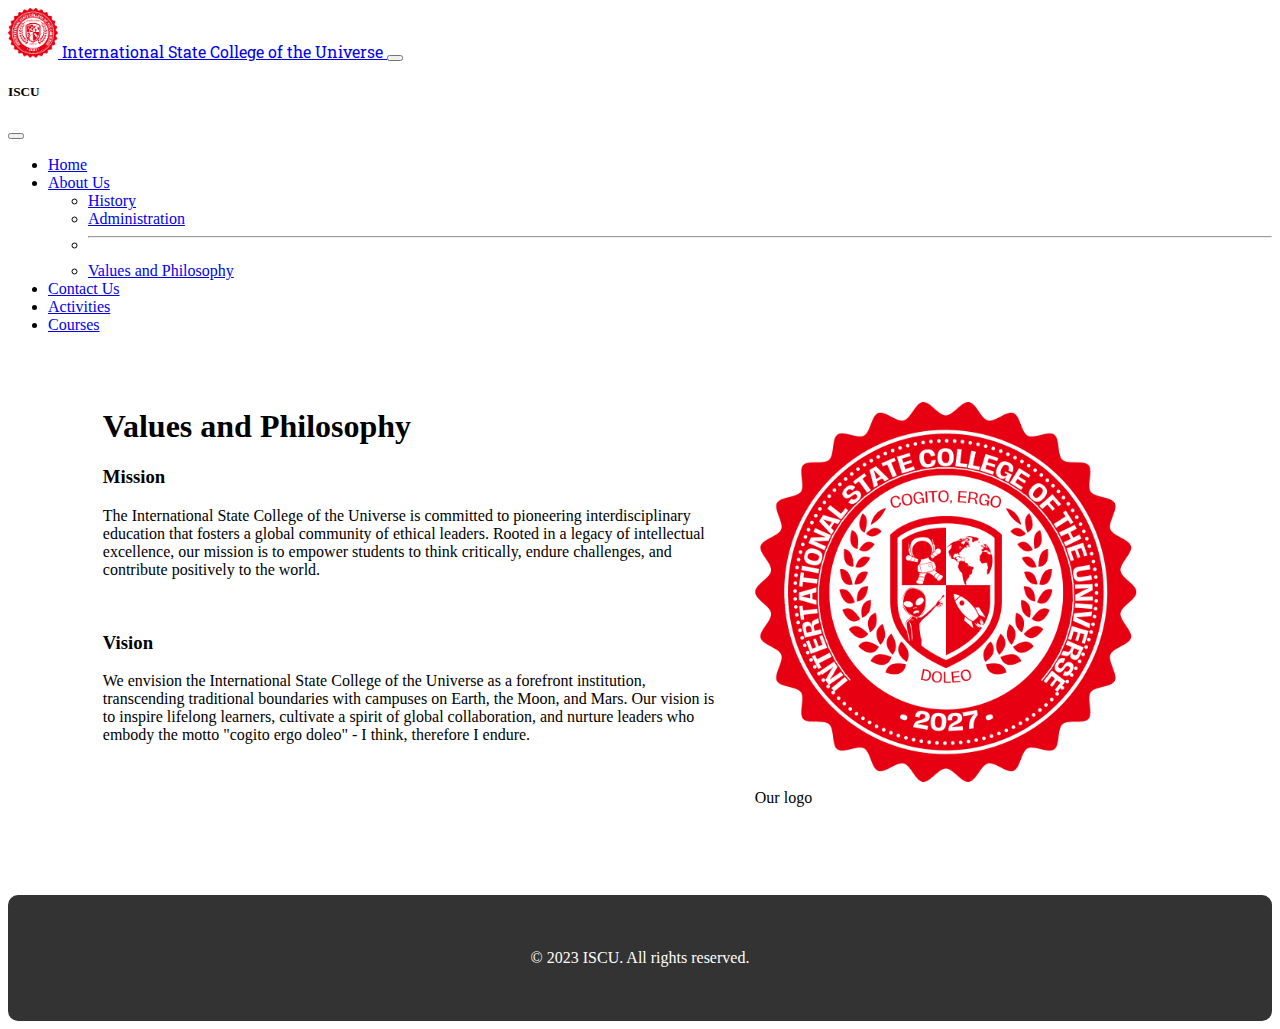
==== about.html @ 36dd3708 "Add files via upload" ====
<!DOCTYPE html>
    <html lang="en">
        <head>
            <title>Values and Philosophy - ISCU</title>
            <link href="https://cdn.jsdelivr.net/npm/bootstrap@5.3.2/dist/css/bootstrap.min.css" rel="stylesheet" integrity="sha384-T3c6CoIi6uLrA9TneNEoa7RxnatzjcDSCmG1MXxSR1GAsXEV/Dwwykc2MPK8M2HN" crossorigin="anonymous">
            <script src="https://cdn.jsdelivr.net/npm/bootstrap@5.3.2/dist/js/bootstrap.bundle.min.js" integrity="sha384-C6RzsynM9kWDrMNeT87bh95OGNyZPhcTNXj1NW7RuBCsyN/o0jlpcV8Qyq46cDfL" crossorigin="anonymous"></script>
            <link rel = "stylesheet" href = "css/history.css">
            <link rel="icon" type="image/x-icon" href="media/logo.png">
<!--Comfortaa-->            
            <link rel="preconnect" href="https://fonts.googleapis.com">
            <link rel="preconnect" href="https://fonts.gstatic.com" crossorigin>
            <link href="https://fonts.googleapis.com/css2?family=Comfortaa:wght@300&display=swap" rel="stylesheet">
<!--Hedvig Letters Serif-->
            <link rel="preconnect" href="https://fonts.googleapis.com">
            <link rel="preconnect" href="https://fonts.gstatic.com" crossorigin>
            <link href="https://fonts.googleapis.com/css2?family=Comfortaa:wght@300&family=Hedvig+Letters+Serif:opsz@12..24&display=swap" rel="stylesheet">
<!--Roboto Slab-->
            <link rel="preconnect" href="https://fonts.googleapis.com">
            <link rel="preconnect" href="https://fonts.gstatic.com" crossorigin>
            <link href="https://fonts.googleapis.com/css2?family=Comfortaa:wght@300&family=Hedvig+Letters+Serif:opsz@12..24&family=Roboto+Slab&display=swap" rel="stylesheet">
        </head>

        <body style="background-image: url(media/cam.png);">
            <nav class="navbar navbar-expand-lg navbar-light bg-light" aria-label="Offcanvas navbar large">
                <div class="container-fluid">
                  <a class="navbar-brand" href="index.html" style = "font-family: 'Roboto Slab', serif">
                    <img src = "media/logo.png" width = "50">
                    International State College of the Universe
                  </a>
                  <button class="navbar-toggler" type="button" data-bs-toggle="offcanvas" data-bs-target="#offcanvasNavbar2" aria-controls="offcanvasNavbar2" aria-label="Toggle navigation">
                    <span class="navbar-toggler-icon"></span>
                  </button>
                  <div class="offcanvas offcanvas-end" tabindex="-1" id="offcanvasNavbar2" aria-labelledby="offcanvasNavbar2Label">
                    <div class="offcanvas-header">
                      <h5 class="offcanvas-title" id="offcanvasNavbar2Label">ISCU</h5>
                      <button type="button" class="btn-close btn-close-white" data-bs-dismiss="offcanvas" aria-label="Close"></button>
                    </div>
                    <div class="offcanvas-body">
                      <ul class="navbar-nav justify-content-end flex-grow-1 pe-3">
                        <li class="nav-item">
                          <a class="nav-link" href="index.html">Home</a>
                        </li>
                        <li class="nav-item dropdown">
                            <a class="nav-link dropdown-toggle" href="#" role="button" data-bs-toggle="dropdown" aria-expanded="false">
                              About Us
                            </a>
                            <ul class="dropdown-menu">
                              <li><a class="dropdown-item" href="history.html">History</a></li>
                              <li><a class="dropdown-item" href="admin.html">Administration</a></li>
                              <li>
                                <hr class="dropdown-divider">
                              </li>
                              <li><a class="dropdown-item active" aria-current="page" href="about.html">Values and Philosophy</a></li>
                            </ul>
                          </li>
                        <li class="nav-item">
                          <a class="nav-link" href="contact.html">Contact Us</a>
                        </li>
                        <li class="nav-item">
                            <a class="nav-link" href="clubs.html">Activities</a>
                          </li>
                        <li class="nav-item">
                          <a class="nav-link" href="courses.html">Courses</a>
                        </li>
                      </ul>
                    </div>
                  </div>
                </div>
              </nav>
              <div class="body">
                <div class="text">
                  <h1>Values and Philosophy</h1>
                  <h3>Mission</h3>
                  <p>
The International State College of the Universe is committed to pioneering interdisciplinary education that fosters a global community of ethical leaders. Rooted in a legacy of intellectual excellence, our mission is to empower students to think critically, endure challenges, and contribute positively to the world.
                  </p>
                  <br>
                  <h3>Vision</h3>
                  <p>We envision the International State College of the Universe as a forefront institution, transcending traditional boundaries with campuses on Earth, the Moon, and Mars. Our vision is to inspire lifelong learners, cultivate a spirit of global collaboration, and nurture leaders who embody the motto "cogito ergo doleo" - I think, therefore I endure.</p>
                </div>
                <div class="image">
                  <figure> 
                    <img src = "media/logo.png" alt = "campus3" width = "100%">
                    <figcaption>Our logo</figcaption>
                  </figure>
                </div>
              </div>
              <footer>
                <p>© 2023 ISCU. All rights reserved.</p>
              </footer>
        </body>
    </html>
---- css/history.css ----
body {
    background-image: url(media/cam.png);
}

.body {
    width: 85%;
    margin-right: auto;
    margin-left: auto;
    background-color: white;
    padding: 4vh;
    border-radius: 0px 0px 10px 10px;
    display: flex;
    overflow: hidden;
}

@media (max-width: 1000px) {
    .body {
        display: flex;
        flex-direction: column;
        font-size: 40px;
    }
}

footer {
    padding: 4.219vh;
    text-align: center;
    background-color: #333;
    color: white;
    text-decoration: none;
    margin-top: 4vh;
    border-radius: 10px;
}

.text {
    max-width: 68vh;
    margin-right: auto;
}

.image {
    max-width: 63vh;
    margin-left: auto;
}
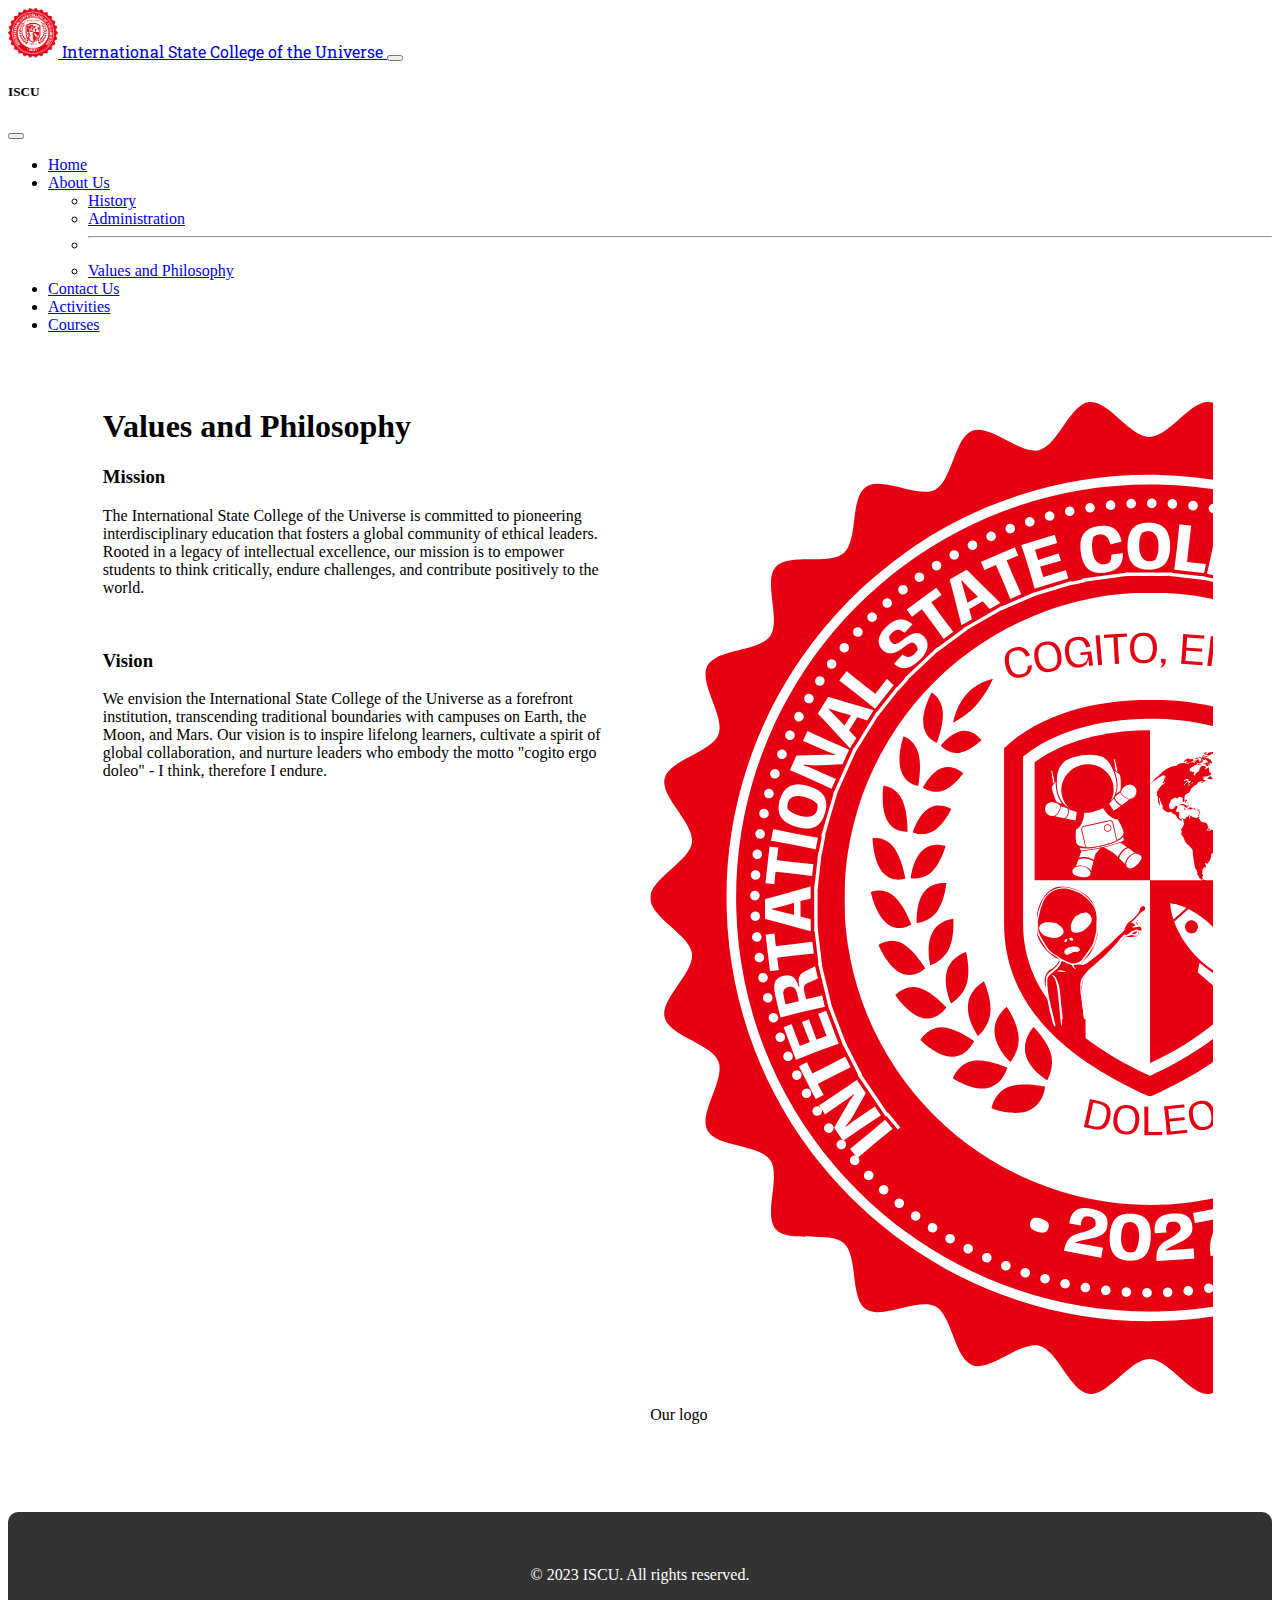
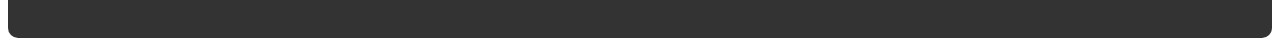
==== commit 027dde03: "Update about.html" ====
--- a/about.html
+++ b/about.html
@@ -24,7 +24,7 @@
             <nav class="navbar navbar-expand-lg navbar-light bg-light" aria-label="Offcanvas navbar large">
                 <div class="container-fluid">
                   <a class="navbar-brand" href="index.html" style = "font-family: 'Roboto Slab', serif">
-                    <img src = "media/logo.png" width = "50">
+                    <img src = "media/logo.png" width = "50" alt = "logo">
                     International State College of the Universe
                   </a>
                   <button class="navbar-toggler" type="button" data-bs-toggle="offcanvas" data-bs-target="#offcanvasNavbar2" aria-controls="offcanvasNavbar2" aria-label="Toggle navigation">
@@ -80,7 +80,7 @@
                 </div>
                 <div class="image">
                   <figure> 
-                    <img src = "media/logo.png" alt = "campus3" width = "100%">
+                    <img src = "media/logo.png" alt = "campus3">
                     <figcaption>Our logo</figcaption>
                   </figure>
                 </div>
@@ -89,4 +89,4 @@
                 <p>© 2023 ISCU. All rights reserved.</p>
               </footer>
         </body>
-    </html>+    </html>
